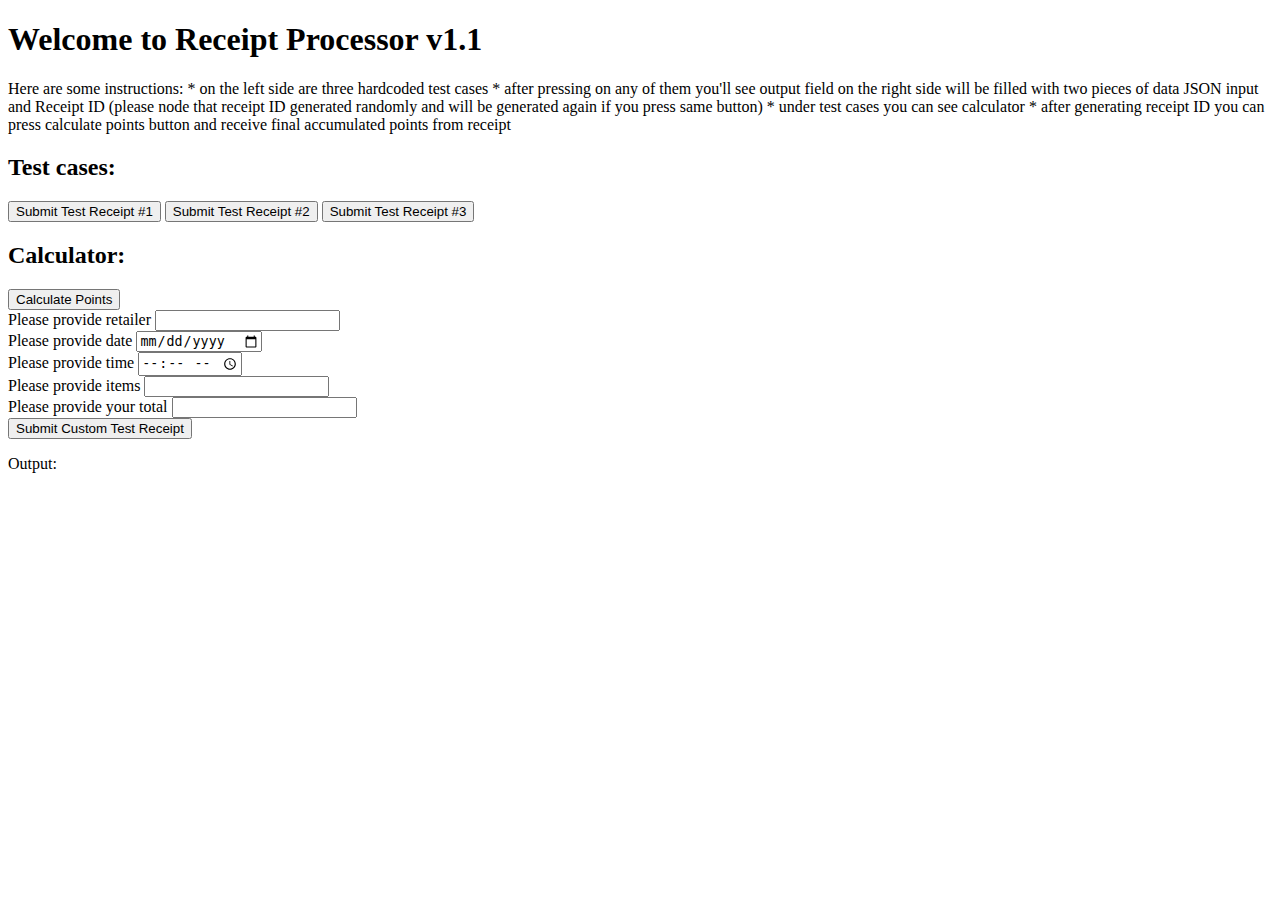
==== static/index.html @ 09ac4397 "Add color code" ====
<!DOCTYPE html>
<html>
<head>
    <title>Receipt Processor</title>
    <link rel="stylesheet" type="text/css" href="/style.css">
</head>
<body>
    <h1>Welcome to Receipt Processor v1.1</h1>

    <div class="flex">

        <div class="left-side">
            <p>
                Here are some instructions:
                * on the left side are three hardcoded test cases
                * after pressing on any of them you'll see output field on the right side will be filled with 
                two pieces of data JSON input and Receipt ID (please node that receipt ID generated randomly and will be generated again if you press same button)
                * under test cases you can see calculator
                * after generating receipt ID you can press calculate points button and receive final accumulated points from receipt
            </p>
            <!-- Test case buttons -->
            <div class="test-case-buttons">
                <h2>Test cases:</h2>
                <button id="submitReceiptOneButton">Submit Test Receipt #1</button>
                <button id="submitReceiptTwoButton">Submit Test Receipt #2</button>
                <button id="submitReceiptThreeButton">Submit Test Receipt #3</button>
            </div>
            <!-- Button to get points for a receipt -->
            <h2>Calculator:</h2>
            <button id="getPointsButton">Calculate Points</button>

            <form>
                <label>Please provide retailer
                    <input id="retailerInput">
                </label>
                <br>
                <label>Please provide date
                    <input type="date" id="purchaseDateInput">
                </label>
                <br>
                <label>Please provide time
                    <input type="time" id="purchaseTimeInput">
                </label>
                <br>
                <label>Please provide items
                    <input id="itemsInput">
                </label>
                <br>
                <label>Please provide your total
                    <input id="totalInput">
                </label>
            </form>
            <button id="submitCustomReceiptButton">Submit Custom Test Receipt</button>

        </div>

        <div class="right-side">
            <!-- Display area for results -->
            <p>Output:</p>
            <div id="result"></div>
        </div>

    </div>
    
    <script src="/index.js"></script>
</body>
</html>
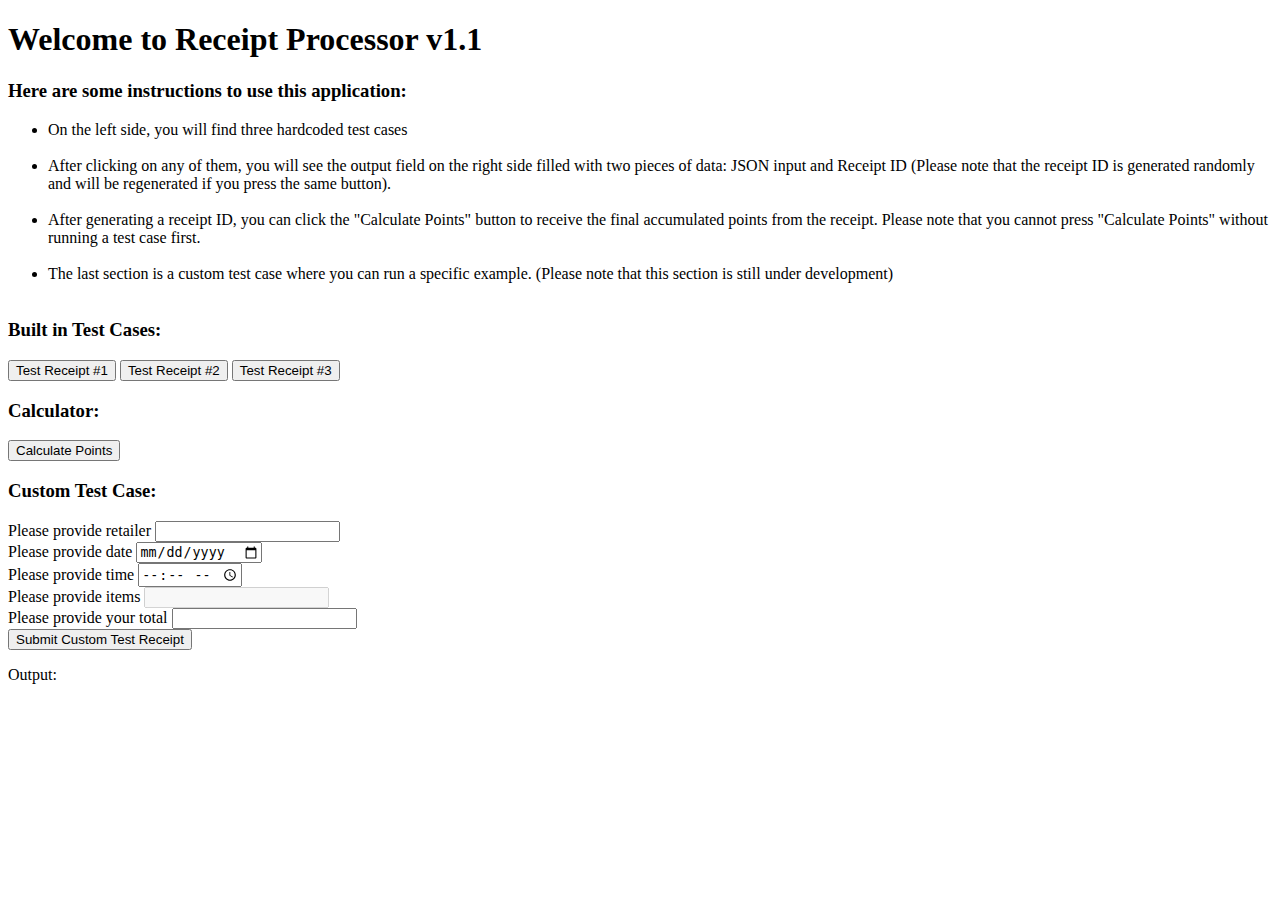
==== commit 158522e8: "Add instructions" ====
--- a/static/index.html
+++ b/static/index.html
@@ -10,25 +10,25 @@
     <div class="flex">
 
         <div class="left-side">
-            <p>
-                Here are some instructions:
-                * on the left side are three hardcoded test cases
-                * after pressing on any of them you'll see output field on the right side will be filled with 
-                two pieces of data JSON input and Receipt ID (please node that receipt ID generated randomly and will be generated again if you press same button)
-                * under test cases you can see calculator
-                * after generating receipt ID you can press calculate points button and receive final accumulated points from receipt
-            </p>
+                <h3>Here are some instructions to use this application:</h3>
+                <ul class="instructions">
+                    <li>On the left side, you will find three hardcoded test cases</li><br>
+                    <li>After clicking on any of them, you will see the output field on the right side filled with two pieces of data: JSON input and Receipt ID (Please note that the receipt ID is generated randomly and will be regenerated if you press the same button).</li><br>
+                    <li>After generating a receipt ID, you can click the "Calculate Points" button to receive the final accumulated points from the receipt. Please note that you cannot press "Calculate Points" without running a test case first.</li><br>
+                    <li>The last section is a custom test case where you can run a specific example. (Please note that this section is still under development)</li><br>
+                </ul>
             <!-- Test case buttons -->
             <div class="test-case-buttons">
-                <h2>Test cases:</h2>
-                <button id="submitReceiptOneButton">Submit Test Receipt #1</button>
-                <button id="submitReceiptTwoButton">Submit Test Receipt #2</button>
-                <button id="submitReceiptThreeButton">Submit Test Receipt #3</button>
+                <h3>Built in Test Cases:</h3>
+                <button id="submitReceiptOneButton">Test Receipt #1</button>
+                <button id="submitReceiptTwoButton">Test Receipt #2</button>
+                <button id="submitReceiptThreeButton">Test Receipt #3</button>
             </div>
             <!-- Button to get points for a receipt -->
-            <h2>Calculator:</h2>
+            <h3>Calculator:</h3>
             <button id="getPointsButton">Calculate Points</button>
 
+            <h3>Custom Test Case:</h3>
             <form>
                 <label>Please provide retailer
                     <input id="retailerInput">
@@ -43,7 +43,7 @@
                 </label>
                 <br>
                 <label>Please provide items
-                    <input id="itemsInput">
+                    <input id="itemsInput" disabled>
                 </label>
                 <br>
                 <label>Please provide your total
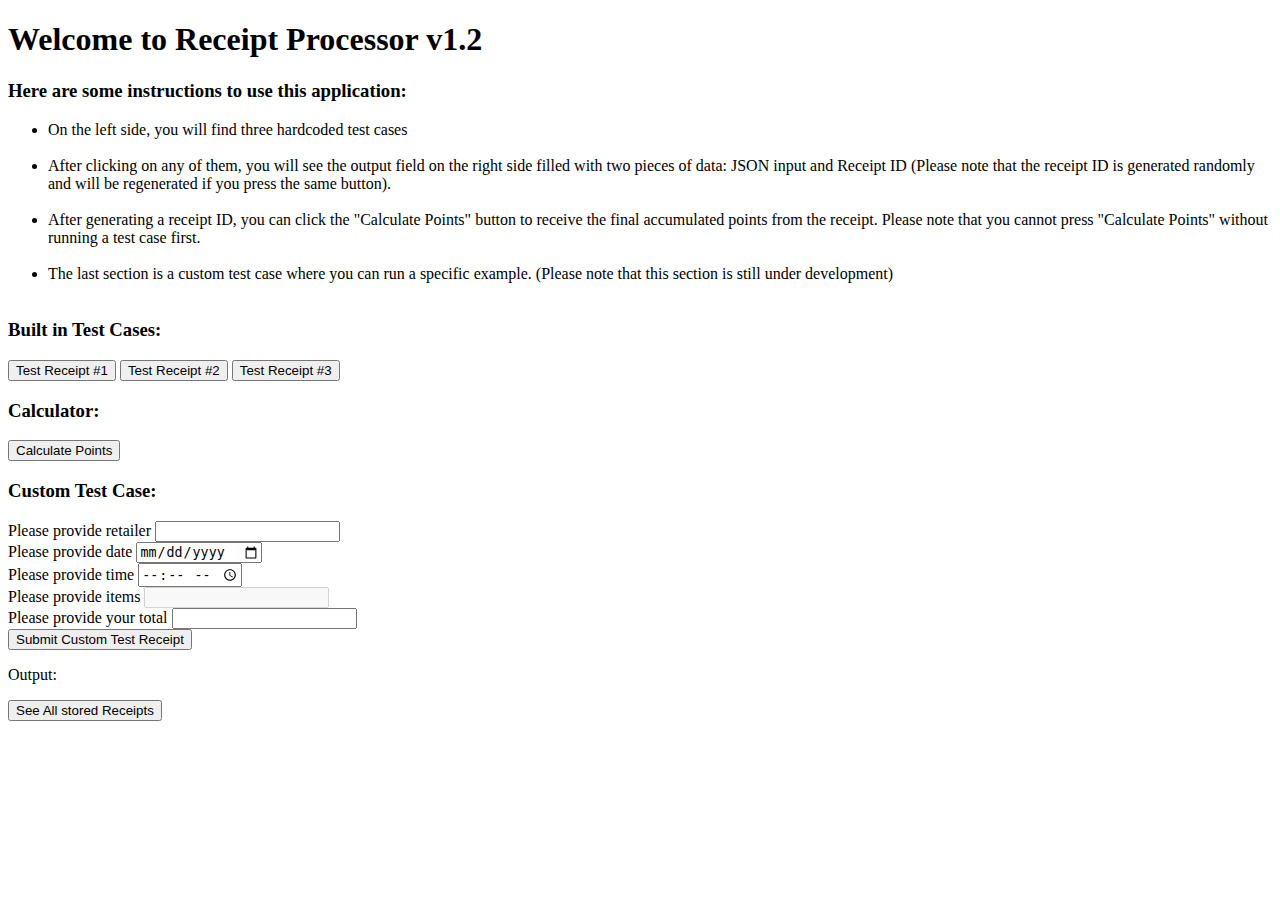
==== commit e759277c: "Fix bug with favicon" ====
--- a/static/index.html
+++ b/static/index.html
@@ -3,9 +3,10 @@
 <head>
     <title>Receipt Processor</title>
     <link rel="stylesheet" type="text/css" href="/style.css">
+    <link rel="icon" type="image/x-icon" href="favicon.ico">
 </head>
 <body>
-    <h1>Welcome to Receipt Processor v1.1</h1>
+    <h1>Welcome to Receipt Processor v1.2</h1>
 
     <div class="flex">
 
@@ -58,10 +59,13 @@
             <!-- Display area for results -->
             <p>Output:</p>
             <div id="result"></div>
+            <button id="all-receipts">See All stored Receipts</button>
+            <div id="receipts"></div>
         </div>
 
     </div>
     
+    
     <script src="/index.js"></script>
 </body>
 </html>
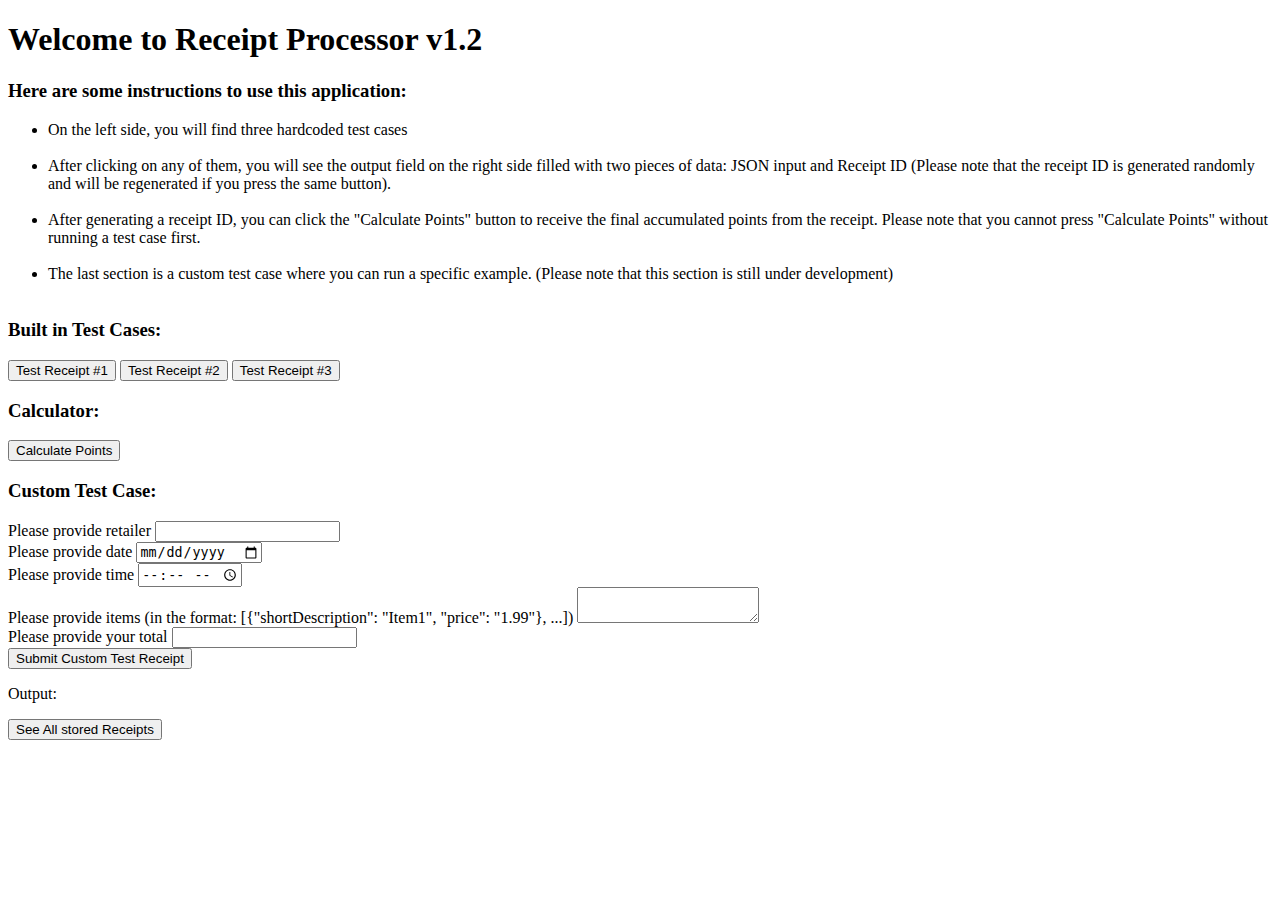
==== commit d0c18287: "Fix custom input receipt" ====
--- a/static/index.html
+++ b/static/index.html
@@ -43,8 +43,8 @@
                     <input type="time" id="purchaseTimeInput">
                 </label>
                 <br>
-                <label>Please provide items
-                    <input id="itemsInput" disabled>
+                <label>Please provide items (in the format: [{"shortDescription": "Item1", "price": "1.99"}, ...])
+                    <textarea id="itemsInput"></textarea>
                 </label>
                 <br>
                 <label>Please provide your total
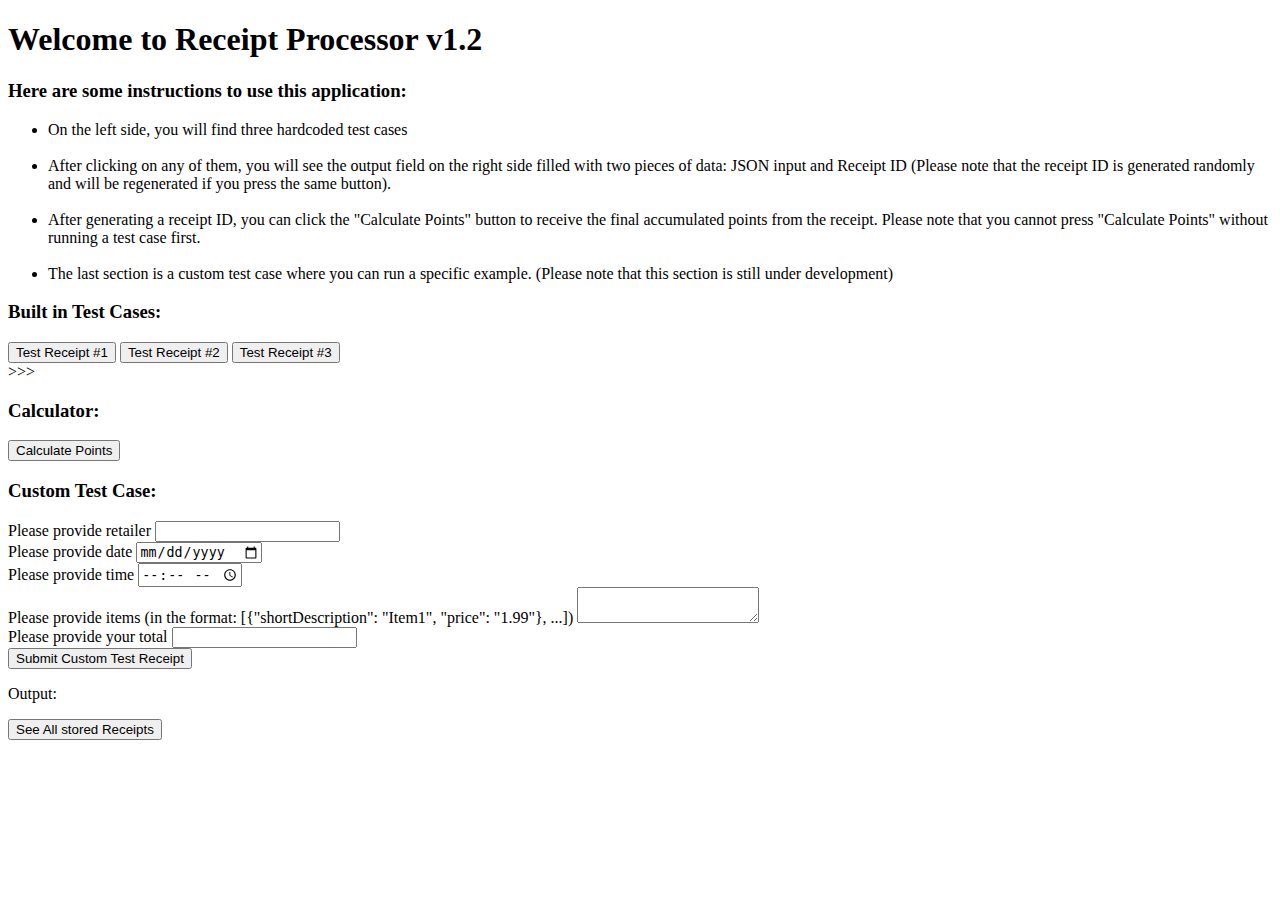
==== commit aae125dc: "Add more style" ====
--- a/static/index.html
+++ b/static/index.html
@@ -16,18 +16,24 @@
                     <li>On the left side, you will find three hardcoded test cases</li><br>
                     <li>After clicking on any of them, you will see the output field on the right side filled with two pieces of data: JSON input and Receipt ID (Please note that the receipt ID is generated randomly and will be regenerated if you press the same button).</li><br>
                     <li>After generating a receipt ID, you can click the "Calculate Points" button to receive the final accumulated points from the receipt. Please note that you cannot press "Calculate Points" without running a test case first.</li><br>
-                    <li>The last section is a custom test case where you can run a specific example. (Please note that this section is still under development)</li><br>
+                    <li>The last section is a custom test case where you can run a specific example. (Please note that this section is still under development)</li>
                 </ul>
             <!-- Test case buttons -->
-            <div class="test-case-buttons">
-                <h3>Built in Test Cases:</h3>
-                <button id="submitReceiptOneButton">Test Receipt #1</button>
-                <button id="submitReceiptTwoButton">Test Receipt #2</button>
-                <button id="submitReceiptThreeButton">Test Receipt #3</button>
+            <div class="flex">
+                <div class="test-case-buttons">
+                    <h3>Built in Test Cases:</h3>
+                    <button id="submitReceiptOneButton">Test Receipt #1</button>
+                    <button id="submitReceiptTwoButton">Test Receipt #2</button>
+                    <button id="submitReceiptThreeButton">Test Receipt #3</button>
+                    
+                </div>
+                <div class="next"><span>>>></span></div>
+                <!-- Button to get points for a receipt -->
+                <div>
+                    <h3>Calculator:</h3>
+                    <button id="getPointsButton">Calculate Points</button>
+                </div>
             </div>
-            <!-- Button to get points for a receipt -->
-            <h3>Calculator:</h3>
-            <button id="getPointsButton">Calculate Points</button>
 
             <h3>Custom Test Case:</h3>
             <form>
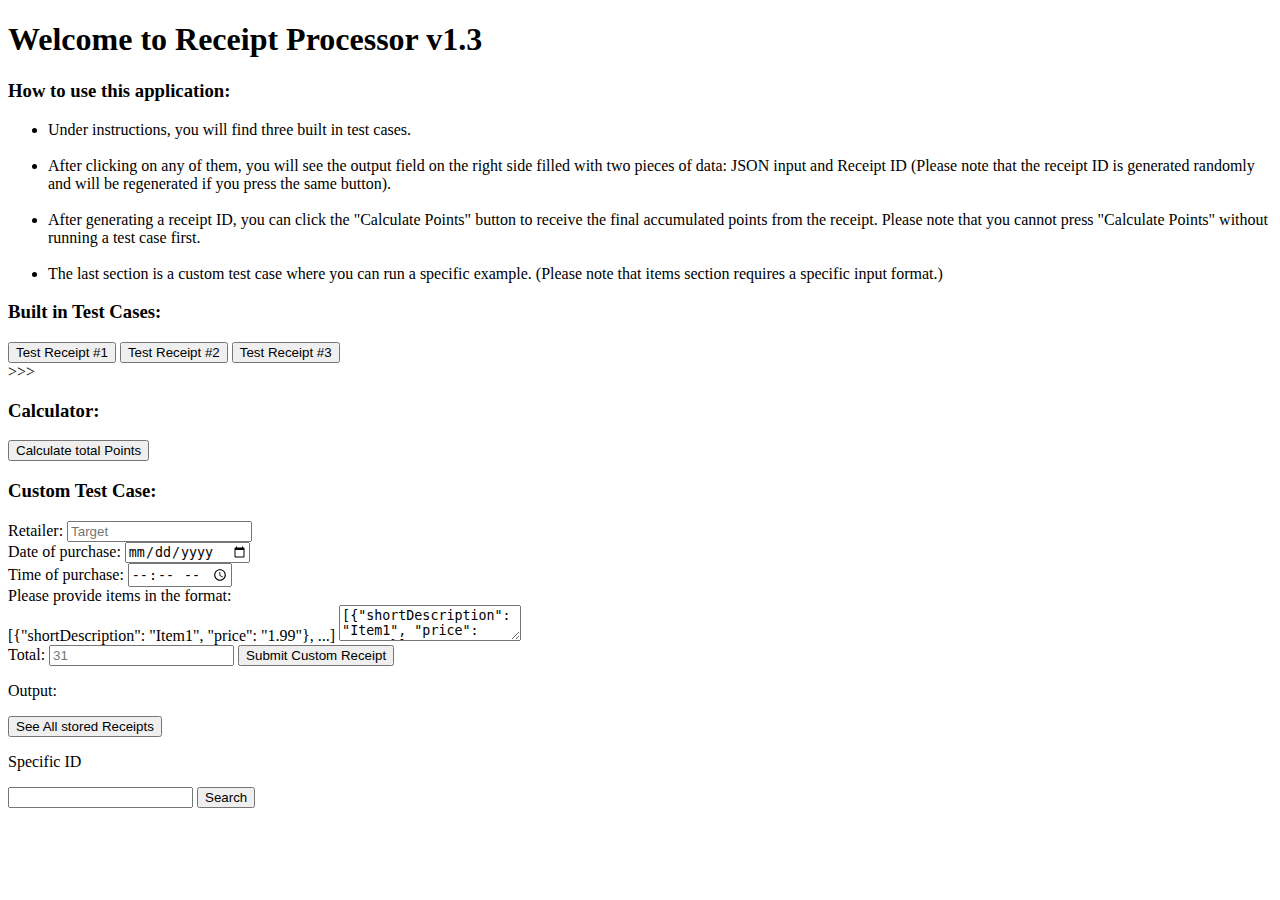
==== commit 02f894b4: "Add search feature frontend" ====
--- a/static/index.html
+++ b/static/index.html
@@ -3,20 +3,20 @@
 <head>
     <title>Receipt Processor</title>
     <link rel="stylesheet" type="text/css" href="/style.css">
-    <link rel="icon" type="image/x-icon" href="favicon.ico">
+    <link rel="icon" type="image/x-icon" href="favicon.png">
 </head>
 <body>
-    <h1>Welcome to Receipt Processor v1.2</h1>
+    <h1>Welcome to Receipt Processor v1.3</h1>
 
     <div class="flex">
 
         <div class="left-side">
-                <h3>Here are some instructions to use this application:</h3>
+                <h3>How to use this application:</h3>
                 <ul class="instructions">
-                    <li>On the left side, you will find three hardcoded test cases</li><br>
+                    <li>Under instructions, you will find three built in test cases.</li><br>
                     <li>After clicking on any of them, you will see the output field on the right side filled with two pieces of data: JSON input and Receipt ID (Please note that the receipt ID is generated randomly and will be regenerated if you press the same button).</li><br>
                     <li>After generating a receipt ID, you can click the "Calculate Points" button to receive the final accumulated points from the receipt. Please note that you cannot press "Calculate Points" without running a test case first.</li><br>
-                    <li>The last section is a custom test case where you can run a specific example. (Please note that this section is still under development)</li>
+                    <li>The last section is a custom test case where you can run a specific example. (Please note that items section requires a specific input format.)</li>
                 </ul>
             <!-- Test case buttons -->
             <div class="flex">
@@ -31,33 +31,33 @@
                 <!-- Button to get points for a receipt -->
                 <div>
                     <h3>Calculator:</h3>
-                    <button id="getPointsButton">Calculate Points</button>
+                    <button id="getPointsButton">Calculate total Points</button>
                 </div>
             </div>
 
             <h3>Custom Test Case:</h3>
-            <form>
-                <label>Please provide retailer
-                    <input id="retailerInput">
+            <div class="form">
+                <label class="custom-label">Retailer:
+                    <input id="retailerInput" placeholder="Target">
                 </label>
                 <br>
-                <label>Please provide date
+                <label class="custom-label">Date of purchase:
                     <input type="date" id="purchaseDateInput">
                 </label>
                 <br>
-                <label>Please provide time
+                <label class="custom-label">Time of purchase:
                     <input type="time" id="purchaseTimeInput">
                 </label>
                 <br>
-                <label>Please provide items (in the format: [{"shortDescription": "Item1", "price": "1.99"}, ...])
-                    <textarea id="itemsInput"></textarea>
+                <label class="custom-label">Please provide items in the format:<br> [{"shortDescription": "Item1", "price": "1.99"}, ...]
+                    <textarea id="itemsInput">[{"shortDescription": "Item1", "price": "1.99"}]</textarea>
                 </label>
                 <br>
-                <label>Please provide your total
-                    <input id="totalInput">
+                <label class="custom-label">Total:
+                    <input id="totalInput" placeholder="31">
                 </label>
-            </form>
-            <button id="submitCustomReceiptButton">Submit Custom Test Receipt</button>
+                <button id="submitCustomReceiptButton">Submit Custom Receipt</button>
+            </div>
 
         </div>
 
@@ -67,6 +67,9 @@
             <div id="result"></div>
             <button id="all-receipts">See All stored Receipts</button>
             <div id="receipts"></div>
+            <p>Specific ID</p>
+            <input id="search"></input>
+            <button id="all-receipts">Search</button>
         </div>
 
     </div>
